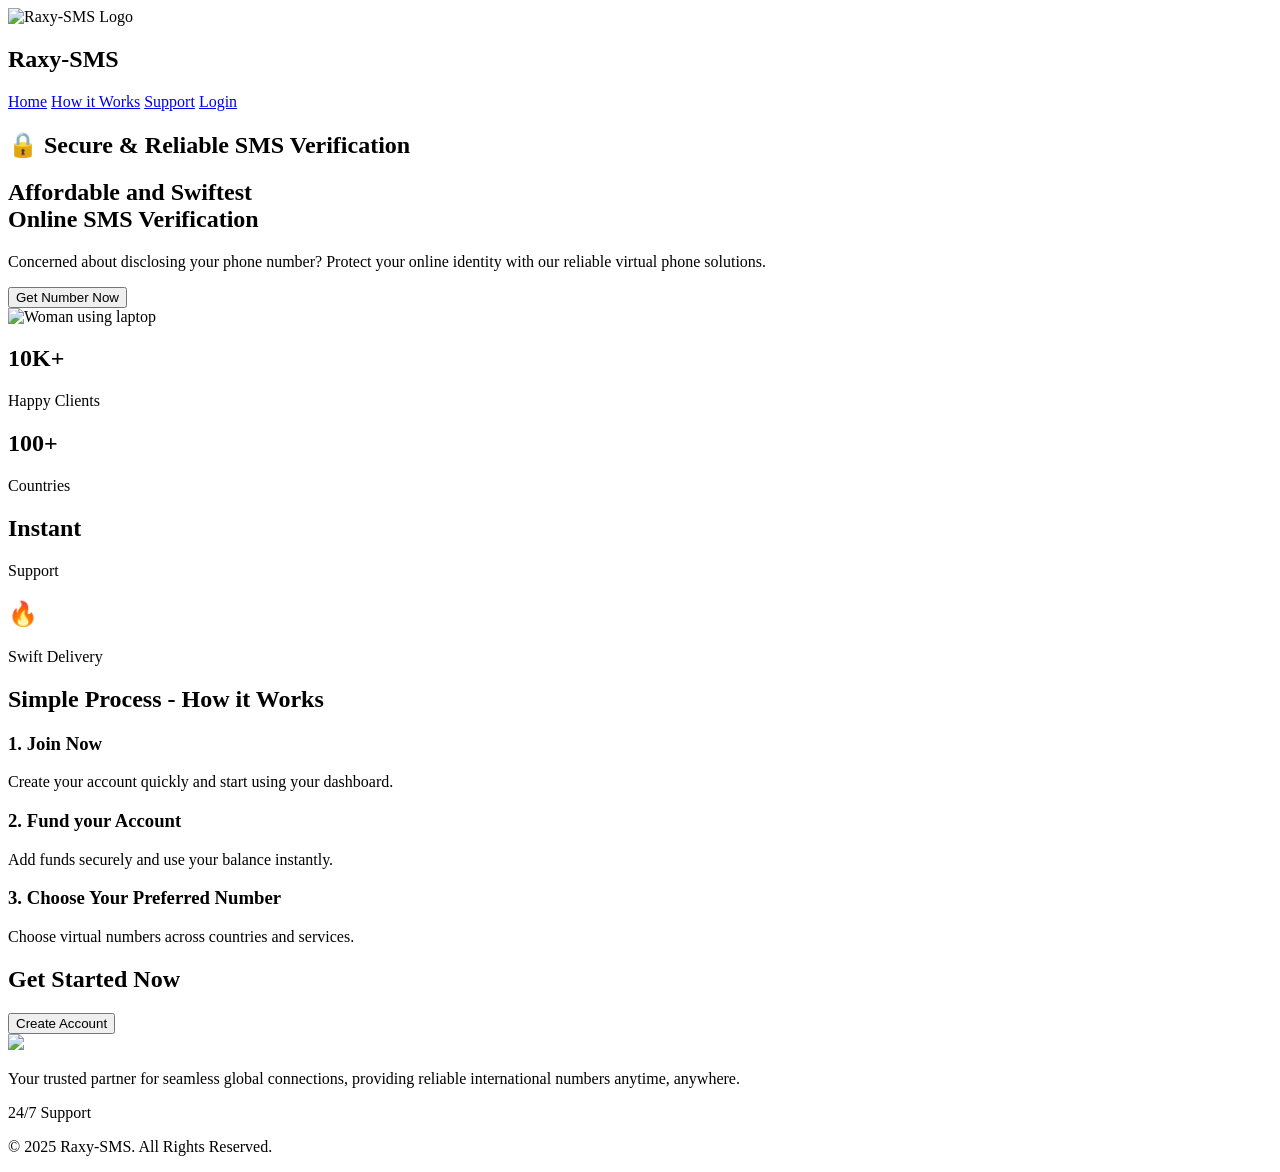
==== index.html @ 713bef94 "Create index.html" ====
<!DOCTYPE html>
<html lang="en">
<head>
    <meta charset="UTF-8">
    <meta name="viewport" content="width=device-width, initial-scale=1.0">

    <title>Raxy-SMS | Secure SMS Verification</title>

    <link rel="stylesheet" href="style.css">
</head>

<body>

<header class="header">

    <div class="logo">
        <img src="images/logo.png" alt="Raxy-SMS Logo">
        <h2>Raxy-SMS</h2>
    </div>

    <nav>
        <a href="index.html">Home</a>
        <a href="#how">How it Works</a>
        <a href="#support">Support</a>
        <a href="login.html">Login</a>
    </nav>

</header>


<section class="hero">

    <div class="hero-text">

        <h1>
            🔒 Secure & Reliable SMS Verification
        </h1>

        <h2>
            Affordable and Swiftest<br>
            Online SMS Verification
        </h2>

        <p>
            Concerned about disclosing your phone number?
            Protect your online identity with our reliable
            virtual phone solutions.
        </p>

        <button>
            Get Number Now
        </button>

    </div>


    <div class="hero-image">

        <img src="images/woman-laptop.png" alt="Woman using laptop">

    </div>

</section>


<section class="stats">

<div>
<h2>10K+</h2>
<p>Happy Clients</p>
</div>

<div>
<h2>100+</h2>
<p>Countries</p>
</div>

<div>
<h2>Instant</h2>
<p>Support</p>
</div>

<div>
<h2>🔥</h2>
<p>Swift Delivery</p>
</div>

</section>


<section id="how" class="how">

<h2>Simple Process - How it Works</h2>


<div class="steps">

<div class="card">
<h3>1. Join Now</h3>
<p>
Create your account quickly and start using your dashboard.
</p>
</div>


<div class="card">
<h3>2. Fund your Account</h3>
<p>
Add funds securely and use your balance instantly.
</p>
</div>


<div class="card">
<h3>3. Choose Your Preferred Number</h3>
<p>
Choose virtual numbers across countries and services.
</p>
</div>


</div>

</section>


<section class="cta">

<h2>Get Started Now</h2>

<a href="register.html">
<button>Create Account</button>
</a>

</section>


<footer id="support">

<img src="images/logo.png">

<p>
Your trusted partner for seamless global connections,
providing reliable international numbers anytime, anywhere.
</p>

<p>24/7 Support</p>

<p>
© 2025 Raxy-SMS. All Rights Reserved.
</p>

</footer>


<script src="script.js"></script>

</body>
</html>
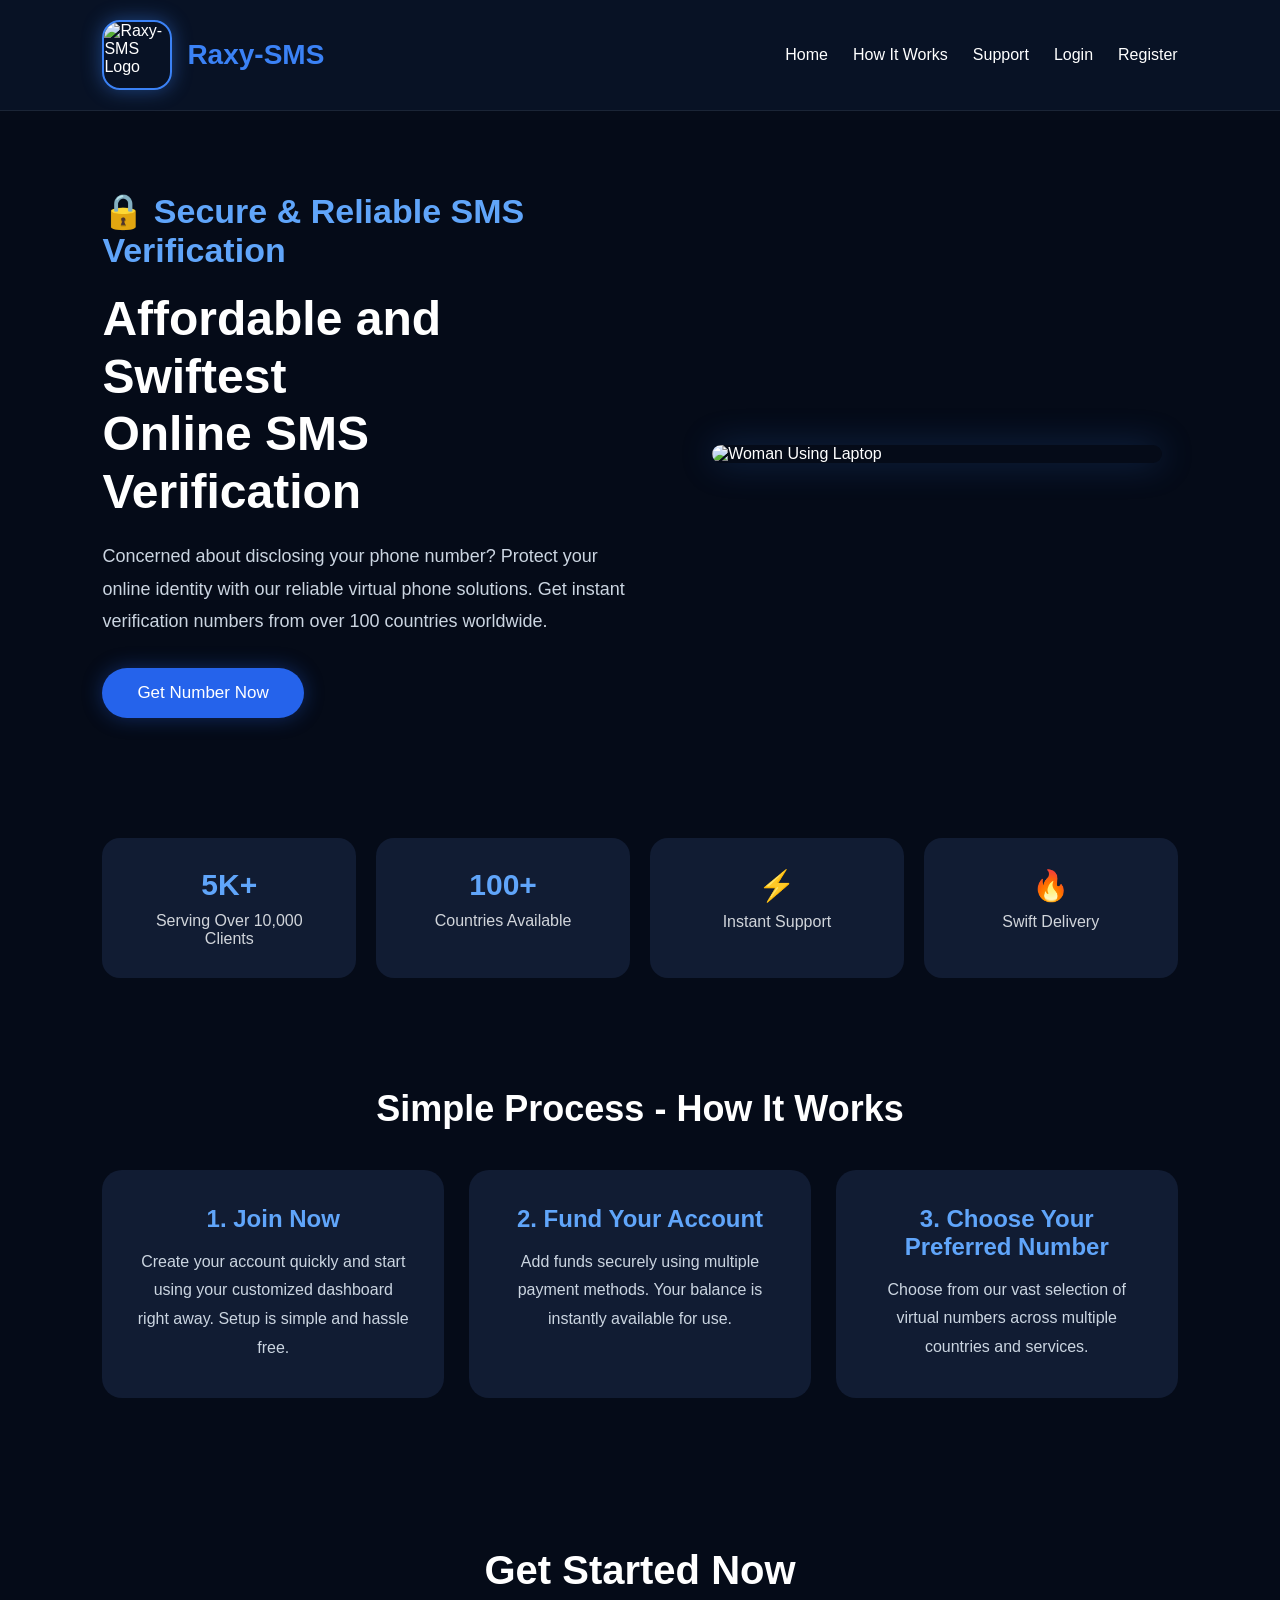
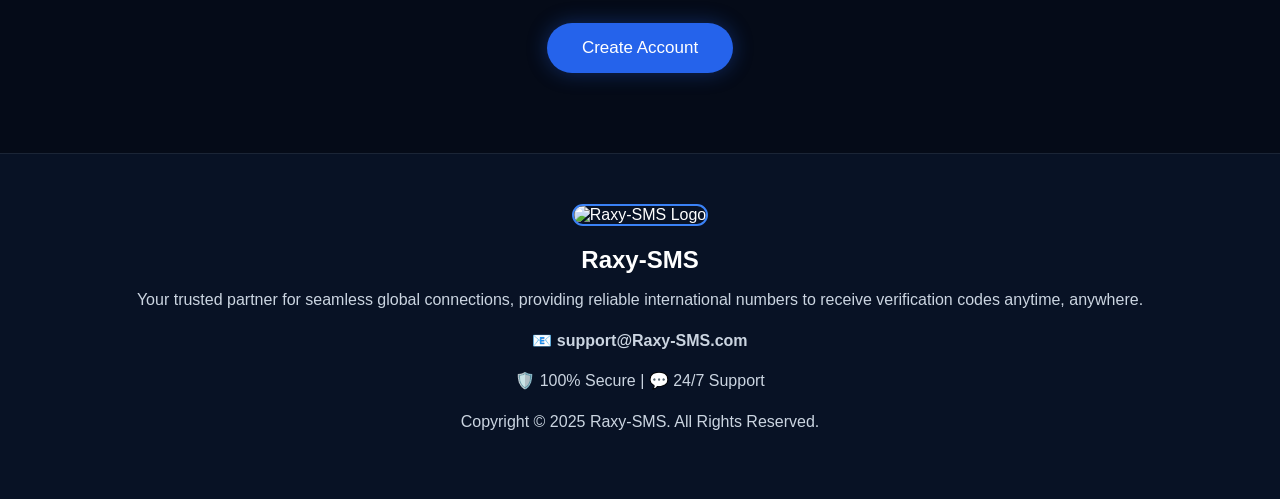
==== commit 9b9bbbcc: "Update index.html" ====
--- a/index.html
+++ b/index.html
@@ -1,154 +1,224 @@
 <!DOCTYPE html>
 <html lang="en">
+
 <head>
+
     <meta charset="UTF-8">
+
     <meta name="viewport" content="width=device-width, initial-scale=1.0">
 
     <title>Raxy-SMS | Secure SMS Verification</title>
 
     <link rel="stylesheet" href="style.css">
+
 </head>
 
 <body>
 
+<!-- ================= HEADER ================= -->
+
 <header class="header">
 
     <div class="logo">
+
         <img src="images/logo.png" alt="Raxy-SMS Logo">
+
         <h2>Raxy-SMS</h2>
+
     </div>
 
     <nav>
+
         <a href="index.html">Home</a>
-        <a href="#how">How it Works</a>
+
+        <a href="#how">How It Works</a>
+
         <a href="#support">Support</a>
+
         <a href="login.html">Login</a>
+
+        <a href="register.html">Register</a>
+
     </nav>
 
 </header>
 
 
+<!-- ================= HERO ================= -->
+
 <section class="hero">
 
     <div class="hero-text">
 
-        <h1>
-            🔒 Secure & Reliable SMS Verification
-        </h1>
+        <h1>🔒 Secure & Reliable SMS Verification</h1>
 
         <h2>
-            Affordable and Swiftest<br>
+            Affordable and Swiftest <br>
             Online SMS Verification
         </h2>
 
         <p>
+
             Concerned about disclosing your phone number?
-            Protect your online identity with our reliable
-            virtual phone solutions.
+
+            Protect your online identity with our reliable virtual phone
+
+            solutions. Get instant verification numbers from over
+
+            100 countries worldwide.
+
         </p>
 
-        <button>
-            Get Number Now
-        </button>
+        <a href="register.html">
+
+            <button>Get Number Now</button>
+
+        </a>
 
     </div>
 
 
     <div class="hero-image">
 
-        <img src="images/woman-laptop.png" alt="Woman using laptop">
-
-    </div>
-
-</section>
-
+        <img src="images/woman-laptop.png" alt="Woman Using Laptop">
+
+    </div>
+
+</section>
+
+
+<!-- ================= STATS ================= -->
 
 <section class="stats">
 
-<div>
-<h2>10K+</h2>
-<p>Happy Clients</p>
-</div>
-
-<div>
-<h2>100+</h2>
-<p>Countries</p>
-</div>
-
-<div>
-<h2>Instant</h2>
-<p>Support</p>
-</div>
-
-<div>
-<h2>🔥</h2>
-<p>Swift Delivery</p>
-</div>
-
-</section>
-
+    <div>
+
+        <h2>5K+</h2>
+
+        <p>Serving Over 10,000 Clients</p>
+
+    </div>
+
+    <div>
+
+        <h2>100+</h2>
+
+        <p>Countries Available</p>
+
+    </div>
+
+    <div>
+
+        <h2>⚡</h2>
+
+        <p>Instant Support</p>
+
+    </div>
+
+    <div>
+
+        <h2>🔥</h2>
+
+        <p>Swift Delivery</p>
+
+    </div>
+
+</section>
+
+
+<!-- ================= HOW IT WORKS ================= -->
 
 <section id="how" class="how">
 
-<h2>Simple Process - How it Works</h2>
-
-
-<div class="steps">
-
-<div class="card">
-<h3>1. Join Now</h3>
-<p>
-Create your account quickly and start using your dashboard.
-</p>
-</div>
-
-
-<div class="card">
-<h3>2. Fund your Account</h3>
-<p>
-Add funds securely and use your balance instantly.
-</p>
-</div>
-
-
-<div class="card">
-<h3>3. Choose Your Preferred Number</h3>
-<p>
-Choose virtual numbers across countries and services.
-</p>
-</div>
-
-
-</div>
-
-</section>
-
+    <h2>Simple Process - How It Works</h2>
+
+    <div class="steps">
+
+        <div class="card">
+
+            <h3>1. Join Now</h3>
+
+            <p>
+
+                Create your account quickly and start using your customized dashboard right away.
+
+                Setup is simple and hassle free.
+
+            </p>
+
+        </div>
+
+        <div class="card">
+
+            <h3>2. Fund Your Account</h3>
+
+            <p>
+
+                Add funds securely using multiple payment methods.
+
+                Your balance is instantly available for use.
+
+            </p>
+
+        </div>
+
+        <div class="card">
+
+            <h3>3. Choose Your Preferred Number</h3>
+
+            <p>
+
+                Choose from our vast selection of virtual numbers across
+
+                multiple countries and services.
+
+            </p>
+
+        </div>
+
+    </div>
+
+</section>
+
+
+<!-- ================= CTA ================= -->
 
 <section class="cta">
 
-<h2>Get Started Now</h2>
-
-<a href="register.html">
-<button>Create Account</button>
-</a>
-
-</section>
-
+    <h2>Get Started Now</h2>
+
+    <a href="register.html">
+
+        <button>Create Account</button>
+
+    </a>
+
+</section>
+
+
+<!-- ================= FOOTER ================= -->
 
 <footer id="support">
 
-<img src="images/logo.png">
-
-<p>
-Your trusted partner for seamless global connections,
-providing reliable international numbers anytime, anywhere.
-</p>
-
-<p>24/7 Support</p>
-
-<p>
-© 2025 Raxy-SMS. All Rights Reserved.
-</p>
+    <img src="images/logo.png" alt="Raxy-SMS Logo">
+
+    <h2>Raxy-SMS</h2>
+
+    <p>
+
+        Your trusted partner for seamless global connections,
+
+        providing reliable international numbers to receive
+
+        verification codes anytime, anywhere.
+
+    </p>
+
+    <p><strong>📧 support@Raxy-SMS.com</strong></p>
+
+    <p>🛡️ 100% Secure | 💬 24/7 Support</p>
+
+    <p>Copyright © 2025 Raxy-SMS. All Rights Reserved.</p>
 
 </footer>
 
@@ -156,4 +226,5 @@
 <script src="script.js"></script>
 
 </body>
+
 </html>
--- a/style.css
+++ b/style.css
@@ -0,0 +1,306 @@
+/* =========================
+   RAXY-SMS GLOBAL STYLE
+========================= */
+
+*{
+    margin:0;
+    padding:0;
+    box-sizing:border-box;
+    font-family:Arial, sans-serif;
+}
+
+body{
+    background:#050b18;
+    color:#fff;
+    overflow-x:hidden;
+}
+
+
+/* HEADER */
+
+.header{
+    width:100%;
+    padding:20px 8%;
+    display:flex;
+    justify-content:space-between;
+    align-items:center;
+    background:#081225;
+    border-bottom:1px solid rgba(255,255,255,.08);
+}
+
+.logo{
+    display:flex;
+    align-items:center;
+    gap:15px;
+}
+
+.logo img{
+    width:70px;
+    height:70px;
+    object-fit:cover;
+    border-radius:18px;
+    border:2px solid #3b82f6;
+    box-shadow:0 0 20px rgba(59,130,246,.45);
+}
+
+.logo h2{
+    color:#3b82f6;
+    font-size:28px;
+    font-weight:bold;
+}
+
+nav{
+    display:flex;
+    align-items:center;
+}
+
+nav a{
+    color:#fff;
+    text-decoration:none;
+    margin-left:25px;
+    font-size:16px;
+    transition:.3s;
+}
+
+nav a:hover{
+    color:#3b82f6;
+}
+
+
+/* HERO */
+
+.hero{
+    display:flex;
+    justify-content:space-between;
+    align-items:center;
+    gap:60px;
+    padding:80px 8%;
+}
+
+.hero-text{
+    width:50%;
+}
+
+.hero-text h1{
+    color:#60a5fa;
+    font-size:34px;
+    margin-bottom:20px;
+}
+
+.hero-text h2{
+    font-size:48px;
+    line-height:1.2;
+    margin-bottom:20px;
+}
+
+.hero-text p{
+    color:#cbd5e1;
+    font-size:18px;
+    line-height:1.8;
+    margin-bottom:30px;
+}
+
+button{
+    background:#2563eb;
+    color:#fff;
+    border:none;
+    padding:15px 35px;
+    font-size:17px;
+    border-radius:40px;
+    cursor:pointer;
+    transition:.3s;
+    box-shadow:0 0 20px rgba(37,99,235,.35);
+}
+
+button:hover{
+    background:#1d4ed8;
+    transform:translateY(-2px);
+}
+
+.hero-image{
+    width:45%;
+    display:flex;
+    justify-content:center;
+}
+
+.hero-image img{
+    width:100%;
+    max-width:450px;
+    border-radius:25px;
+    box-shadow:0 0 35px rgba(59,130,246,.25);
+}
+
+
+/* STATS */
+
+.stats{
+    display:grid;
+    grid-template-columns:repeat(4,1fr);
+    gap:20px;
+    padding:40px 8%;
+}
+
+.stats div{
+    background:#111c33;
+    padding:30px;
+    text-align:center;
+    border-radius:18px;
+    transition:.3s;
+}
+
+.stats div:hover{
+    transform:translateY(-5px);
+}
+
+.stats h2{
+    color:#60a5fa;
+    font-size:30px;
+    margin-bottom:10px;
+}
+
+.stats p{
+    color:#d1d5db;
+}
+
+
+/* HOW IT WORKS */
+
+.how{
+    padding:70px 8%;
+    text-align:center;
+}
+
+.how h2{
+    font-size:36px;
+    margin-bottom:40px;
+}
+
+.steps{
+    display:grid;
+    grid-template-columns:repeat(3,1fr);
+    gap:25px;
+}
+
+.card{
+    background:#111c33;
+    padding:35px;
+    border-radius:20px;
+    transition:.3s;
+}
+
+.card:hover{
+    transform:translateY(-6px);
+}
+
+.card h3{
+    color:#60a5fa;
+    margin-bottom:15px;
+    font-size:24px;
+}
+
+.card p{
+    color:#cbd5e1;
+    line-height:1.8;
+}
+
+
+/* CTA */
+
+.cta{
+    text-align:center;
+    padding:80px 8%;
+}
+
+.cta h2{
+    font-size:40px;
+    margin-bottom:30px;
+}
+
+
+/* FOOTER */
+
+footer{
+    background:#081225;
+    text-align:center;
+    padding:50px 8%;
+    border-top:1px solid rgba(255,255,255,.08);
+}
+
+footer img{
+    width:80px;
+    height:80px;
+    object-fit:cover;
+    border-radius:18px;
+    border:2px solid #3b82f6;
+    margin-bottom:20px;
+}
+
+footer p{
+    color:#cbd5e1;
+    margin:12px 0;
+    line-height:1.8;
+}
+
+
+/* MOBILE */
+
+@media(max-width:900px){
+
+.header{
+    flex-direction:column;
+    gap:20px;
+}
+
+nav{
+    flex-wrap:wrap;
+    justify-content:center;
+}
+
+nav a{
+    margin:10px;
+}
+
+.hero{
+    flex-direction:column;
+    text-align:center;
+}
+
+.hero-text{
+    width:100%;
+}
+
+.hero-image{
+    width:100%;
+}
+
+.hero-image img{
+    max-width:350px;
+}
+
+.stats{
+    grid-template-columns:1fr;
+}
+
+.steps{
+    grid-template-columns:1fr;
+}
+
+.hero-text h2{
+    font-size:36px;
+}
+
+.how h2,
+.cta h2{
+    font-size:30px;
+}
+
+.logo img{
+    width:60px;
+    height:60px;
+}
+
+.logo h2{
+    font-size:24px;
+}
+
+}
